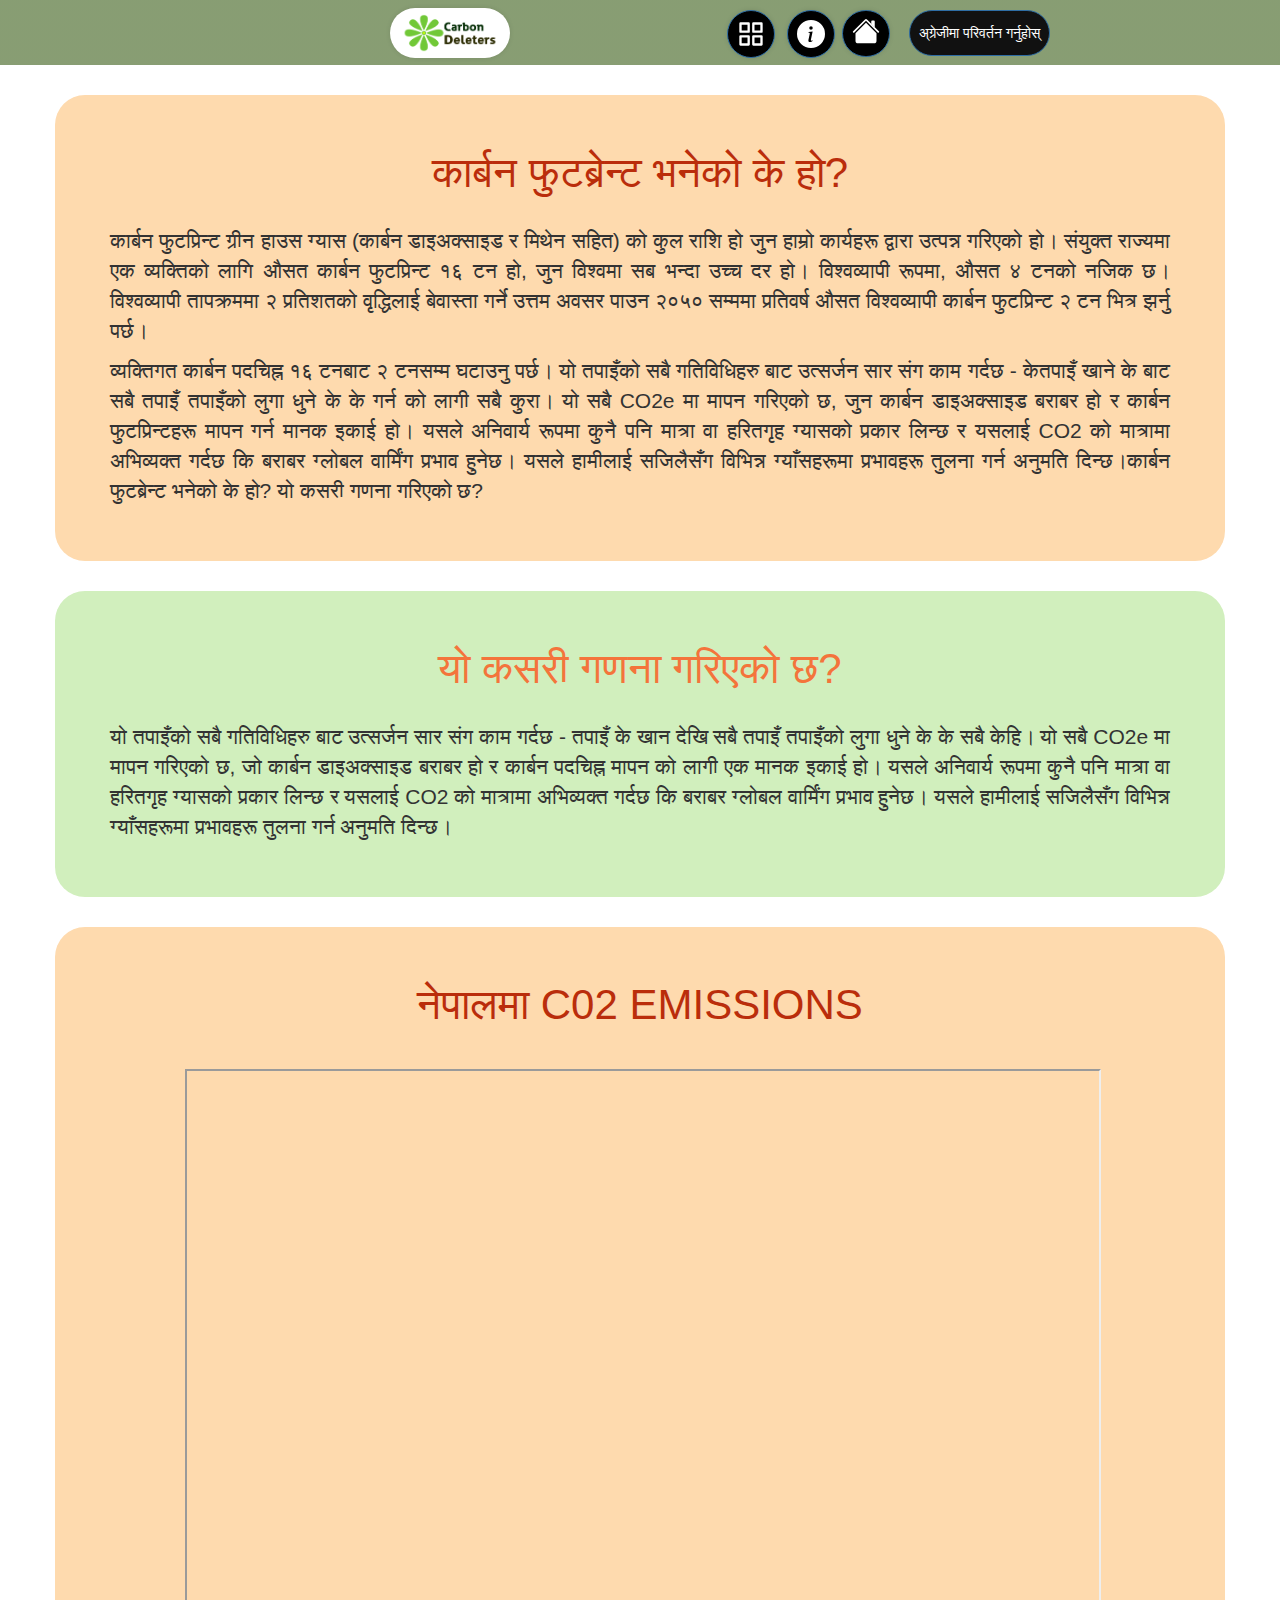
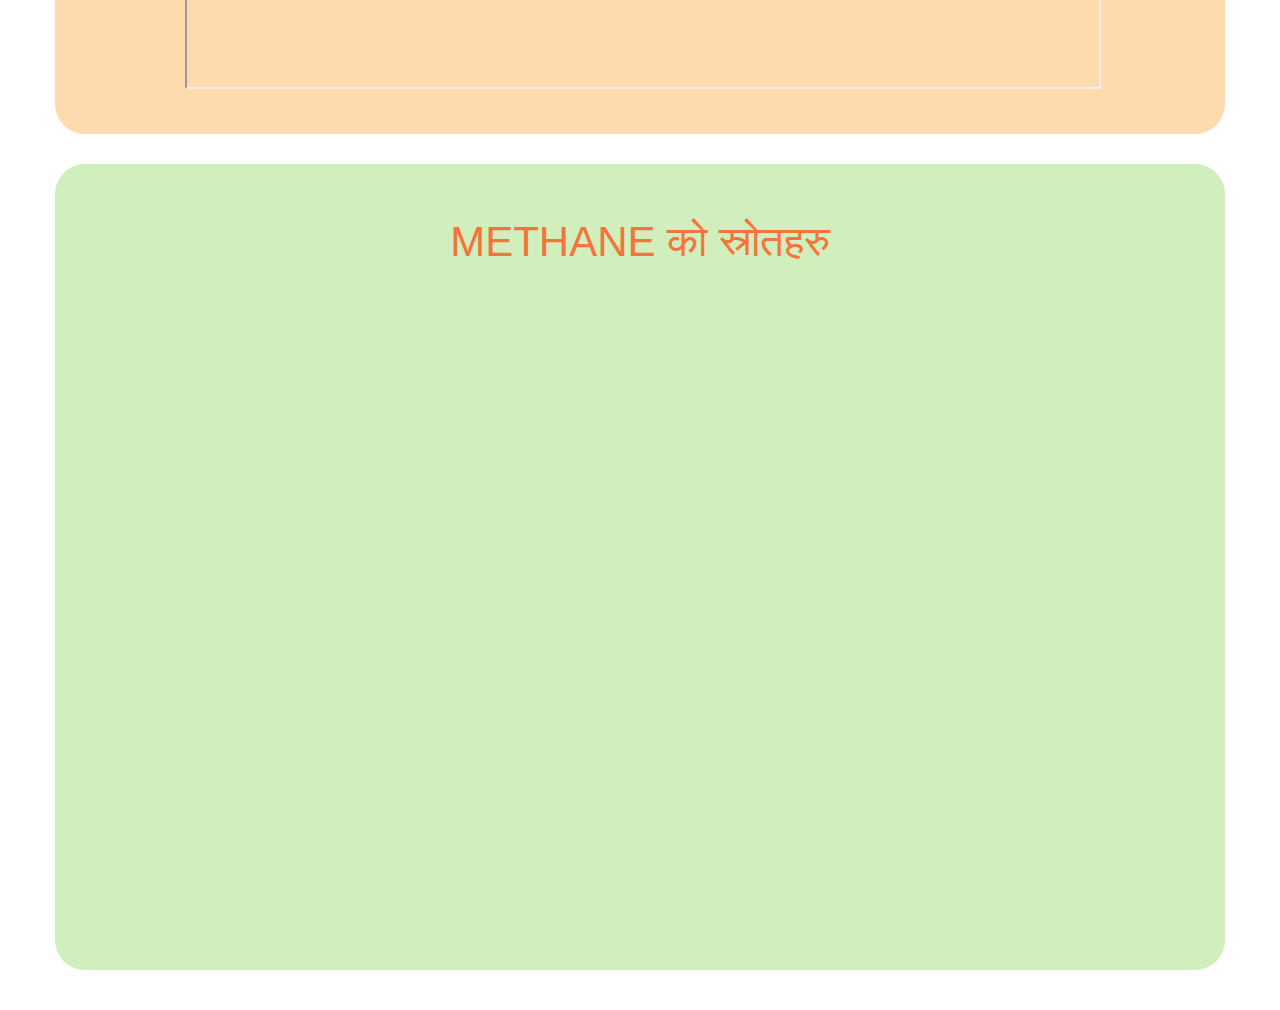
==== about.html @ 92a53fcf "tips added" ====
<!DOCTYPE html>
<html lang="en">

<head>
    <title>Carbon Footprint Calculator</title>
    <meta charset="utf-8">
    <meta http-equiv="X-UA-Compatible" content="IE=edge">
    <meta name="viewport" content="width=device-width, initial-scale=1, maximum-scale=1, user-scalable=no">

    <link rel="stylesheet" href="https://maxcdn.bootstrapcdn.com/bootstrap/3.3.7/css/bootstrap.min.css"
        integrity="sha384-BVYiiSIFeK1dGmJRAkycuHAHRg32OmUcww7on3RYdg4Va+PmSTsz/K68vbdEjh4u" crossorigin="anonymous">
    <link rel="stylesheet" href="https://maxcdn.bootstrapcdn.com/font-awesome/4.6.3/css/font-awesome.min.css">
    <link rel="stylesheet" type="text/css" href="style.css">
    <link rel="shortcut icon" href="favicon.png" type="image/x-icon">

</head>


<body>

    <!-- Header -->
    <div class="row row--1">
        <!-- <button class="btn btn-primary" id="nepali">Change to Nepali</button> -->
        <div class="col-xs-12 col-sm-12 col-md-12 col-lg-12 text-center" id="about-panel">
            <a href="index.html">
                <img alt="logo" src="logo.png" width="120" height="50" id="logo">
            </a>
            <a href="quiz.html" class="btn btn-primary buttonn" role="button"><svg xmlns="http://www.w3.org/2000/svg"
                    width="2em" height="2em" viewBox="0 0 24 24" fill="none" stroke="#ffffff" stroke-width="2"
                    stroke-linecap="round" stroke-linejoin="round">
                    <rect x="3" y="3" width="7" height="7"></rect>
                    <rect x="14" y="3" width="7" height="7"></rect>
                    <rect x="14" y="14" width="7" height="7"></rect>
                    <rect x="3" y="14" width="7" height="7"></rect>
                </svg>
                <path fill-rule="evenodd"
                    d="M8 3.293l6 6V13.5a1.5 1.5 0 0 1-1.5 1.5h-9A1.5 1.5 0 0 1 2 13.5V9.293l6-6zm5-.793V6l-2-2V2.5a.5.5 0 0 1 .5-.5h1a.5.5 0 0 1 .5.5z" />
                <path fill-rule="evenodd"
                    d="M7.293 1.5a1 1 0 0 1 1.414 0l6.647 6.646a.5.5 0 0 1-.708.708L8 2.207 1.354 8.854a.5.5 0 1 1-.708-.708L7.293 1.5z" />
                </svg></a>
            <a href="index.html" class="btn btn-primary button" role="button"><svg width="2em" height="2em"
                    viewBox="0 0 16 16" class="bi bi-house-fill" fill="#fff" xmlns="http://www.w3.org/2000/svg">
                    <path fill-rule="evenodd"
                        d="M8 3.293l6 6V13.5a1.5 1.5 0 0 1-1.5 1.5h-9A1.5 1.5 0 0 1 2 13.5V9.293l6-6zm5-.793V6l-2-2V2.5a.5.5 0 0 1 .5-.5h1a.5.5 0 0 1 .5.5z" />
                    <path fill-rule="evenodd"
                        d="M7.293 1.5a1 1 0 0 1 1.414 0l6.647 6.646a.5.5 0 0 1-.708.708L8 2.207 1.354 8.854a.5.5 0 1 1-.708-.708L7.293 1.5z" />
                </svg></a>
            <a href="tips.html" class="btn btn-primary button3" role="button"><svg width="2em" height="2em" viewBox="0 0 16 16" class="bi bi-info-circle-fill" fill="currentColor"
                xmlns="http://www.w3.org/2000/svg">
                <path fill-rule="evenodd"
                    d="M8 16A8 8 0 1 0 8 0a8 8 0 0 0 0 16zm.93-9.412l-2.29.287-.082.38.45.083c.294.07.352.176.288.469l-.738 3.468c-.194.897.105 1.319.808 1.319.545 0 1.178-.252 1.465-.598l.088-.416c-.2.176-.492.246-.686.246-.275 0-.375-.193-.304-.533L8.93 6.588zM8 5.5a1 1 0 1 0 0-2 1 1 0 0 0 0 2z" />
            </svg></a>
            <button class="btn btn-primary" id="langBtn">Change to Nepali</button>
        </div>
    </div>

    <!-- About Container -->
    <div class="container" id="xxx">

        <div class="row">
            <div class="col-xs-12 col-sm-12 col-md-12 col-lg-12 text-center" id="boxa">
                <h3 id="title1"> What is Carbon Footprint?</h3>

                <div class="col-xs-12 col-sm-12 col-md-12 col-lg-12 text-center" id="text">
                    <p id="paragraph1">
                        A carbon footprint is the total amount of greenhouse gases (including carbon dioxide and
                        methane)
                        that are generated by
                        our actions.The average carbon footprint for a person in the United States is 16 tons, one of the highest
                        rates
                        in the world. <br>
                        Globally, the average is closer to 4 tons. To have the best chance of avoiding a 2℃ rise in
                        global
                        temperatures, the
                        average global carbon footprint per year needs to drop under 2 tons by 2050.</p>

                    <p id="paragraph2">Lowering individual carbon footprints from 16 tons to 2 tons doesn’t happen overnight! By making
                        small changes to our
                        actions, like eating less meat, taking less connecting flights and line drying our clothes, we
                        can
                        start making a big
                        difference.
                    </p>
                </div>

            </div>

            <div class="col-xs-12 col-sm-12 col-md-12 col-lg-12 text-center" id="boxb">
                <h3 id="title2"> How is it calculated?</h3>

                <div class="col-xs-12 col-sm-12 col-md-12 col-lg-12 text-center" id="text">
                    <p id="paragraph3">
                        It works by summing up the emissions from all your activities -- everything from what you eat to
                        what setting you wash your clothes with. It's all measured in CO2e, which stands for carbon
                        dioxide equivalent and is a standard unit for measuring carbon footprints. It essentially takes
                        any quantity or type of greenhouse gas and expresses it in the amount of CO2 that would have the
                        equivalent global warming impact. It just allows us to easily compare impacts across different
                        gases.</p>

                </div>

            </div>


            <div class="col-xs-12 col-sm-12 col-md-12 col-lg-12 text-center" id="boxa">
                <h3 id="title3"> CO2 Emmisions in Nepal</h3>
                <div>
                    <iframe class="iframe" iframe src="https://www.worldometers.info/co2-emissions/nepal-co2-emissions/"
                        width="916" height="620"></iframe>
                </div>
            </div>

            <div class="col-xs-12 col-sm-12 col-md-12 col-lg-12 text-center" id="boxb">
                <h3 id="title4">Sources of Methane</h3>
                <div>
                    <iframe class="iframe" width="916" height="620" src="https://www.youtube.com/embed/74_8SIkx3nA"
                        frameborder="0" allow="accelerometer; autoplay; encrypted-media; gyroscope; picture-in-picture"
                        allowfullscreen>
                    </iframe>
                </div>
            </div>

            <script src="aboutScript.js"></script>
</body>
---- style.css ----
#announcement-panel {
  padding-top: 80px;
  padding-bottom: 80px;
}

#announcementHeader,
#announcementSubheader {
  color: white;
  padding: 5px;
}

#announcementHeader {
  font-size: 4em;
}

#announcementSubheader {
  font-size: 2em;
}

#form,
#results {
  padding: 40px;
}

#announcement-panel {
  background-image: url('forest.jpg');
  background-position: center center;
  background-size: cover;
  background-repeat: no-repeat;
}

#home-energy-label,
.fa-home {
  color: #ff8c00;
}

#travel-label,
.fa-globe {
  color: #008b8b;
}

#waste-label,
.fa-recycle {
  color: #228b22;
}

.progress-bar {
  font-size: 1.2em;
}

.score-info {
  padding: 10px;
  margin: 0;
}

/* about */

.row--1 {
  margin-left: 0 !important;
  margin-right: 0;
}

#about-panel {
  background-image: linear-gradient(
      to right,
      rgba(38, 77, 0, 0.55),
      rgba(38, 77, 0, 0.55)
    ),
    url('background.jpg');
  background-position: center;
  background-size: 100%;
  background-repeat: no-repeat;
  height: 65px;
}
#about-header {
  font-size: 4em;
  color: white;
  padding-top: 5px;
  padding-bottom: 80px;
}

#about {
  padding-top: 50px;
  padding-bottom: 50px;
  text-align: justify;
  font-size: 1.5em;
  height: 100%;
  font-family: 'Inconsolata', sans-serif;
}
#title2,
#title4,
#fact {
  font-size: 3em;
  color: #f4743b;
  padding-top: 5px;
  padding-bottom: 10px;
  text-align: center;
}

#text {
  padding-top: 10px;
  padding-bottom: 5px;
  text-align: justify;
  font-size: 1.5em;
  height: 100%;
  font-family: 'Inconsolata', sans-serif;
}

#boxa {
  margin-top: 3rem;
  position: relative;
  padding: 3rem 4rem 4rem;
  border-radius: 30px;
  display: flex;
  flex-direction: column;
  /* font-size: 1em; */
  text-align: justify;
  background-color: #fedaae;
}

#boxb {
  margin-top: 3rem;
  position: relative;
  padding: 3rem 4rem 4rem;
  border-radius: 30px;
  display: flex;
  flex-direction: column;
  /* font-size: 1em; */
  text-align: justify;
  background-color: #d1efbd;
}

#title1,
#title3,
#fact1 {
  font-size: 3em;
  color: #ba2d0b;
  padding-top: 5px;
  padding-bottom: 10px;
  text-align: center;
}

.iframe {
  margin-top: 2rem;
  margin-left: 9rem;
}

@media only screen and (max-width: 600px) {
  #know-more {
    margin-top: 18rem;
  }
}

/* quiz */

#quiz {
  margin-top: 3rem;
  position: relative;
  padding: 3rem 4rem 4rem;
  border-radius: 30px;
  display: flex;
  flex-direction: column;
  /* font-size: 1em; */
  text-align: justify;
  background-color: #fedaae;
}

#aboutSubheader {
  font-size: 2em;
  color: #62929e;
  padding-top: 5px;
  padding-bottom: 20px;
  text-align: center;
}

#quiztime {
  position: relative;
  top: 0.75rem;
  left: 33.33rem;
}

/* buttons */

.button {
  padding: 0.6rem 0.9rem !important;
  position: absolute;
  top: 1rem;
  right: 39rem;
  background-color: black !important;
  box-shadow: 0 0 5px rgba(0, 0, 0, 0.1);
  border-radius: 30px;
}

.buttonn {
  padding: 0.9rem 0.9rem !important;
  position: absolute;
  top: 1rem;
  right: 50.5rem;
  background-color: black !important;
  box-shadow: 0 0 5px rgba(0, 0, 0, 0.1);
  border-radius: 30px;
  display: flex;
  align-items: center;
  justify-content: center;
}

.button3 {
  padding: 0.9rem 0.9rem !important;
  position: absolute;
  top: 1rem;
  right: 44.5rem;
  background-color: black !important;
  box-shadow: 0 0 5px rgba(0, 0, 0, 0.1);
  border-radius: 30px;
  display: flex;
  align-items: center;
  justify-content: center;
}

.btn1 {
  padding: 0.6rem 0.9rem !important;
  position: absolute;
  top: 7.5rem;
  right: 1.5rem;
  background-color: black !important;
  box-shadow: 0 0 5px rgba(0, 0, 0, 0.1);
  border-radius: 30px;
}

#langBtn {
  padding: 1.2rem 0.9rem !important;
  position: absolute;
  top: 1rem;
  right: 23rem;
  background-color: #111 !important;
  /* box-shadow: 0 0 5px rgba(0, 0, 0, 0.1); */
  border-radius: 30px;
}

#logo {
  padding: 0.6rem 0.9rem !important;
  position: absolute;
  top: 0.75rem;
  left: 39rem;
  background-color: white !important;
  box-shadow: 0 0 5px rgba(0, 0, 0, 0.1);
  border-radius: 30px;
}

.container {
  padding-bottom: 4rem;
}
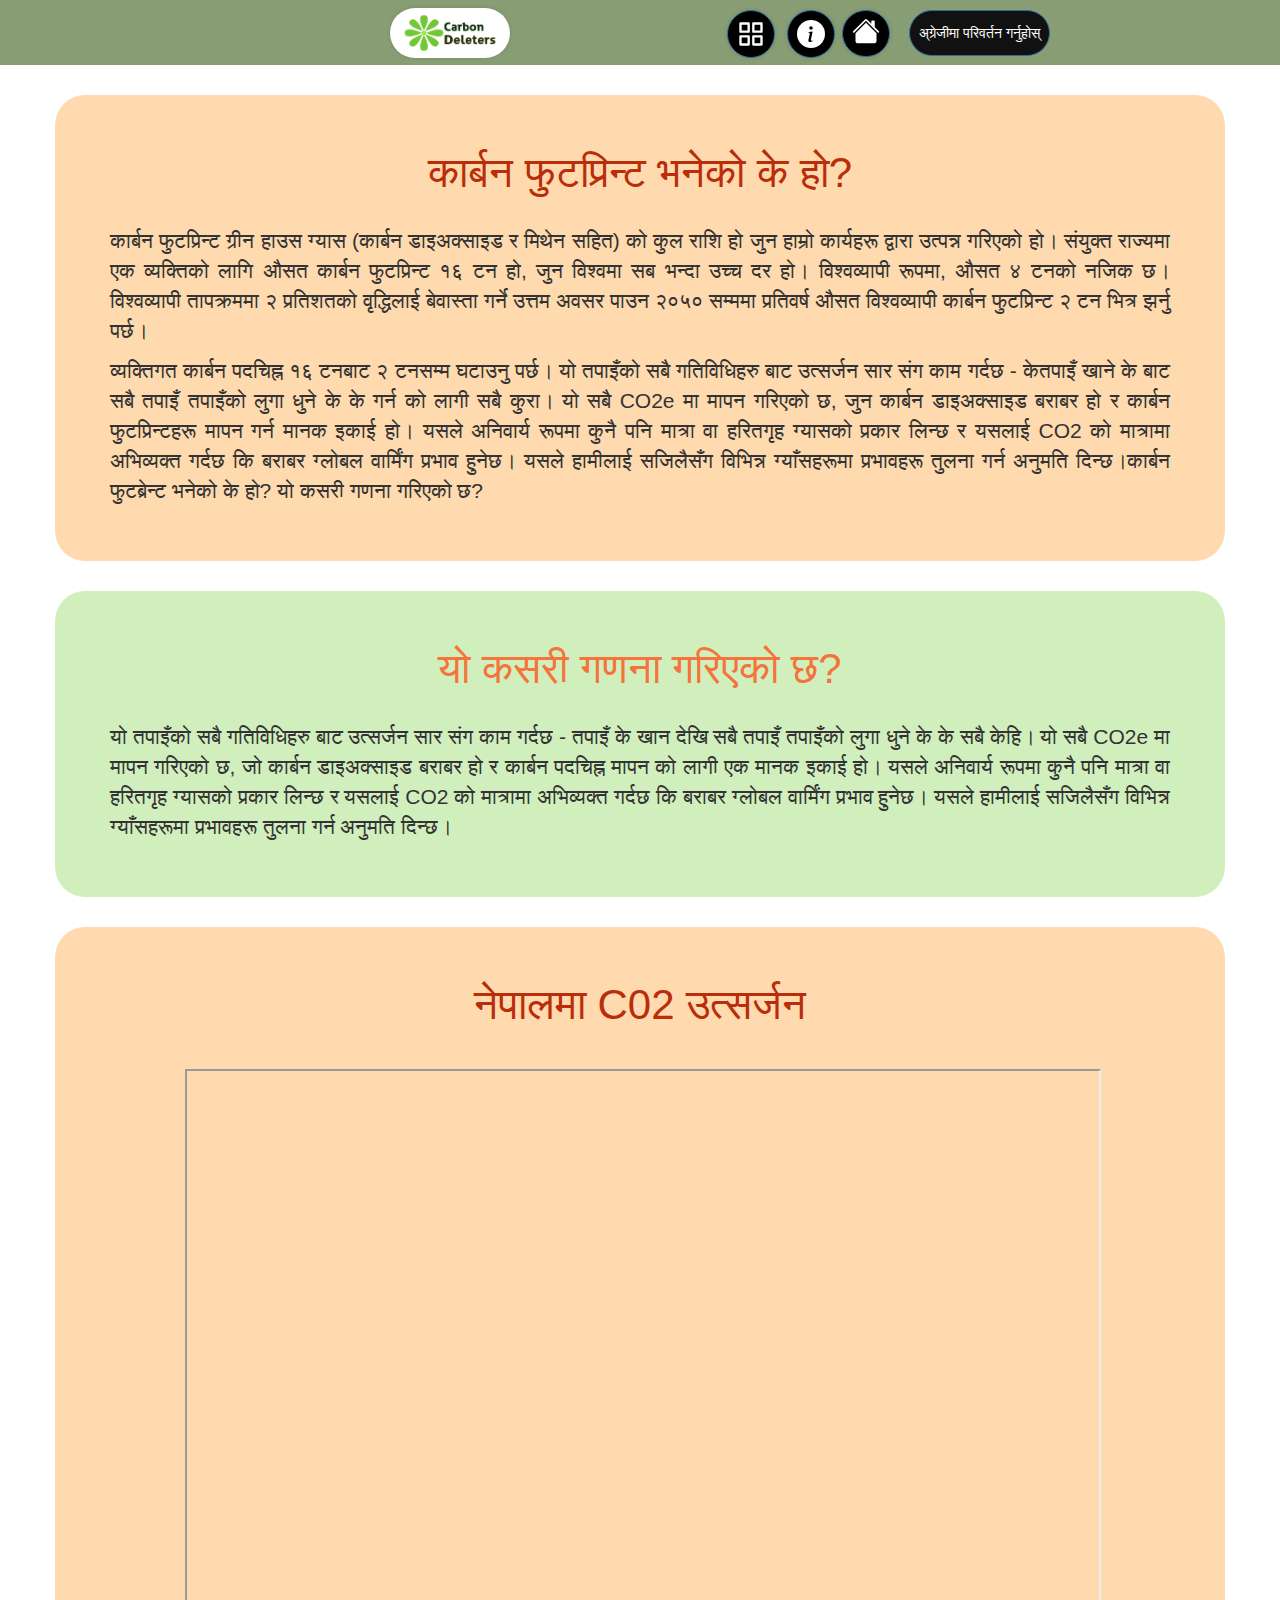
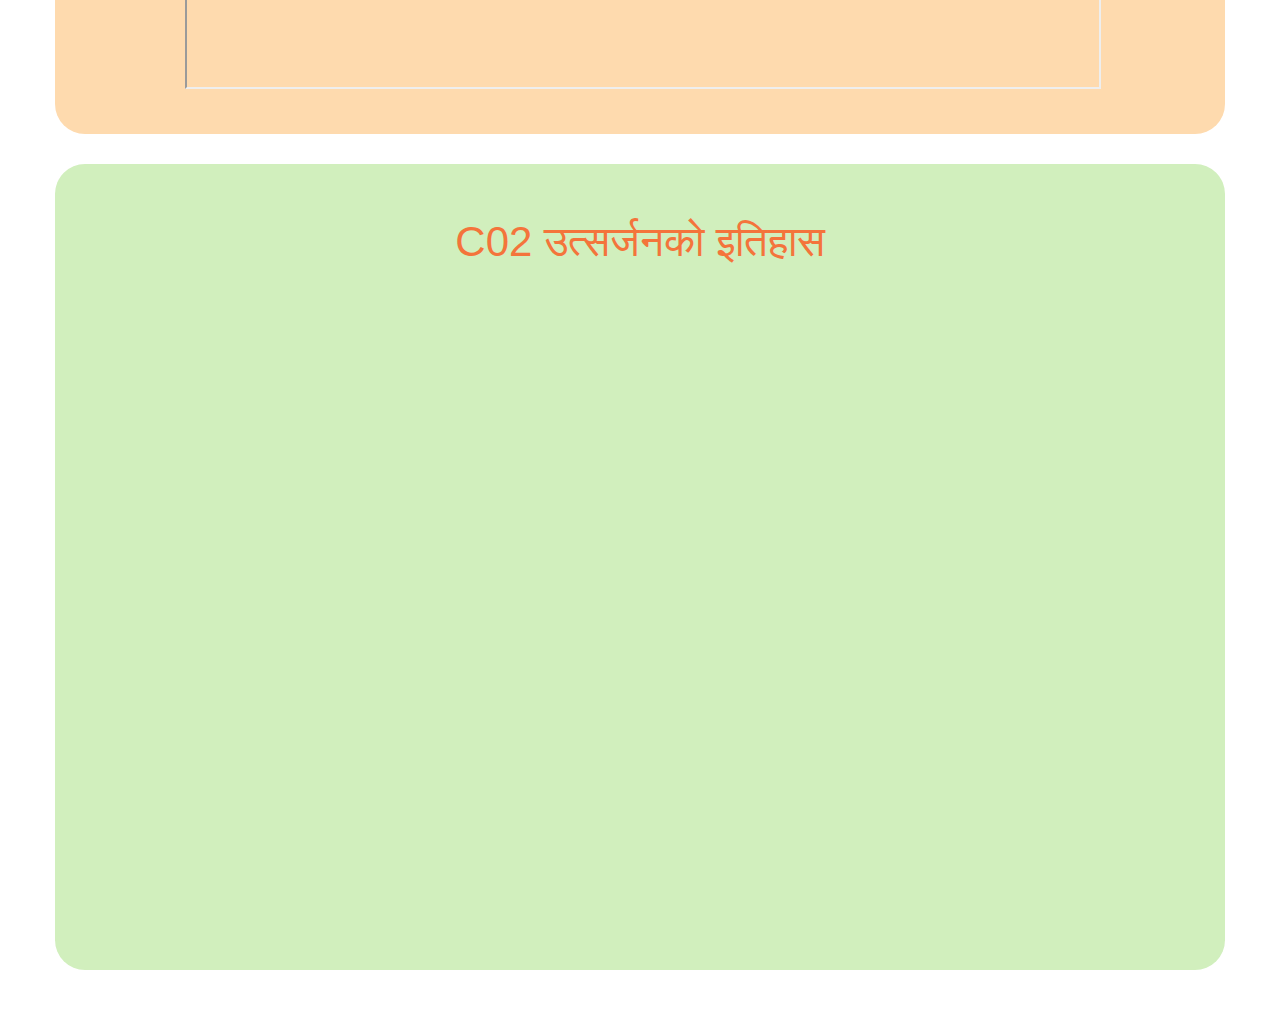
==== commit f005359c: "edit" ====
--- a/about.html
+++ b/about.html
@@ -105,15 +105,15 @@
             <div class="col-xs-12 col-sm-12 col-md-12 col-lg-12 text-center" id="boxa">
                 <h3 id="title3"> CO2 Emmisions in Nepal</h3>
                 <div>
-                    <iframe class="iframe" iframe src="https://www.worldometers.info/co2-emissions/nepal-co2-emissions/"
+                    <iframe class="iframe" iframe src="https://ourworldindata.org/co2/country/nepal?country=~NPL"
                         width="916" height="620"></iframe>
                 </div>
             </div>
 
             <div class="col-xs-12 col-sm-12 col-md-12 col-lg-12 text-center" id="boxb">
-                <h3 id="title4">Sources of Methane</h3>
+                <h3 id="title4">History of C02 Emissions</h3>
                 <div>
-                    <iframe class="iframe" width="916" height="620" src="https://www.youtube.com/embed/74_8SIkx3nA"
+                    <iframe class="iframe" width="916" height="620" src="https://youtu.be/EQ7S0D1iucY"
                         frameborder="0" allow="accelerometer; autoplay; encrypted-media; gyroscope; picture-in-picture"
                         allowfullscreen>
                     </iframe>
--- a/style.css
+++ b/style.css
@@ -87,6 +87,11 @@
   height: 100%;
   font-family: 'Inconsolata', sans-serif;
 }
+
+#email {
+  margin-left: 0.5rem;
+}
+
 #title2,
 #title4,
 #fact {
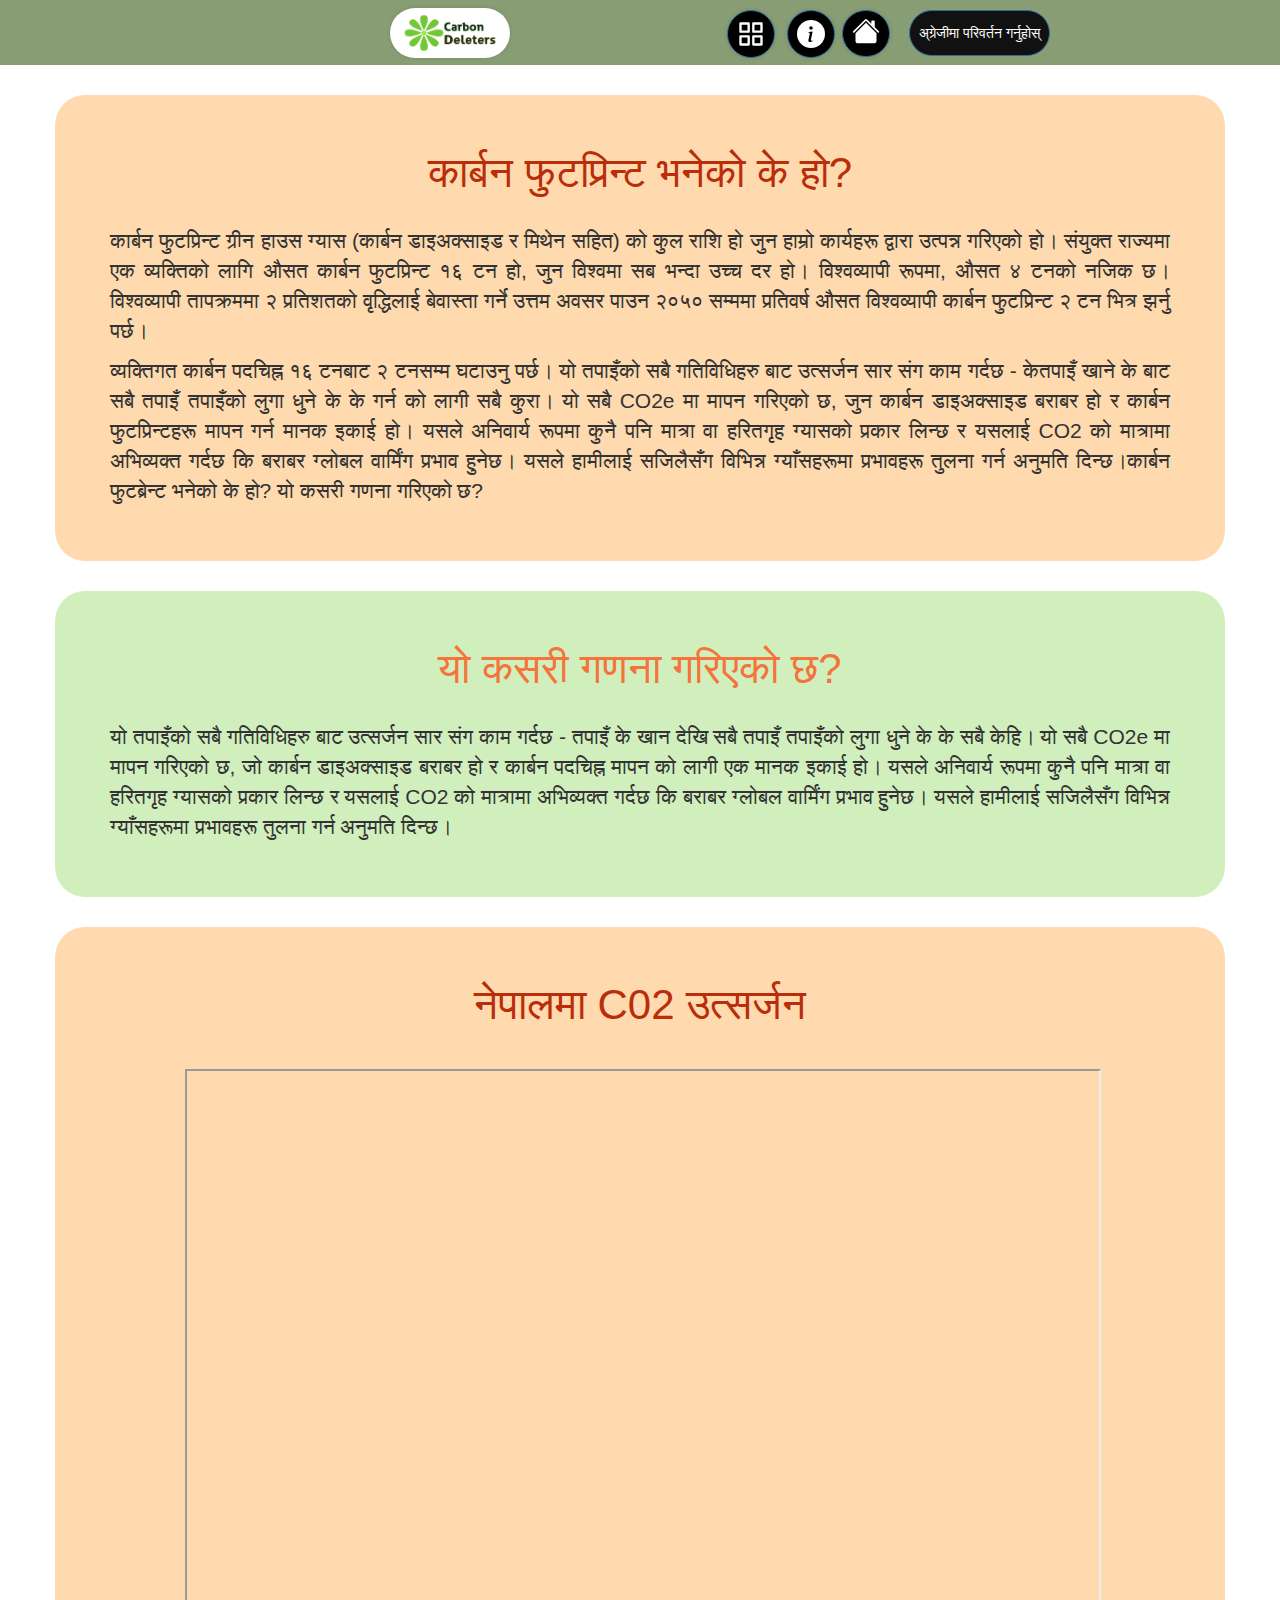
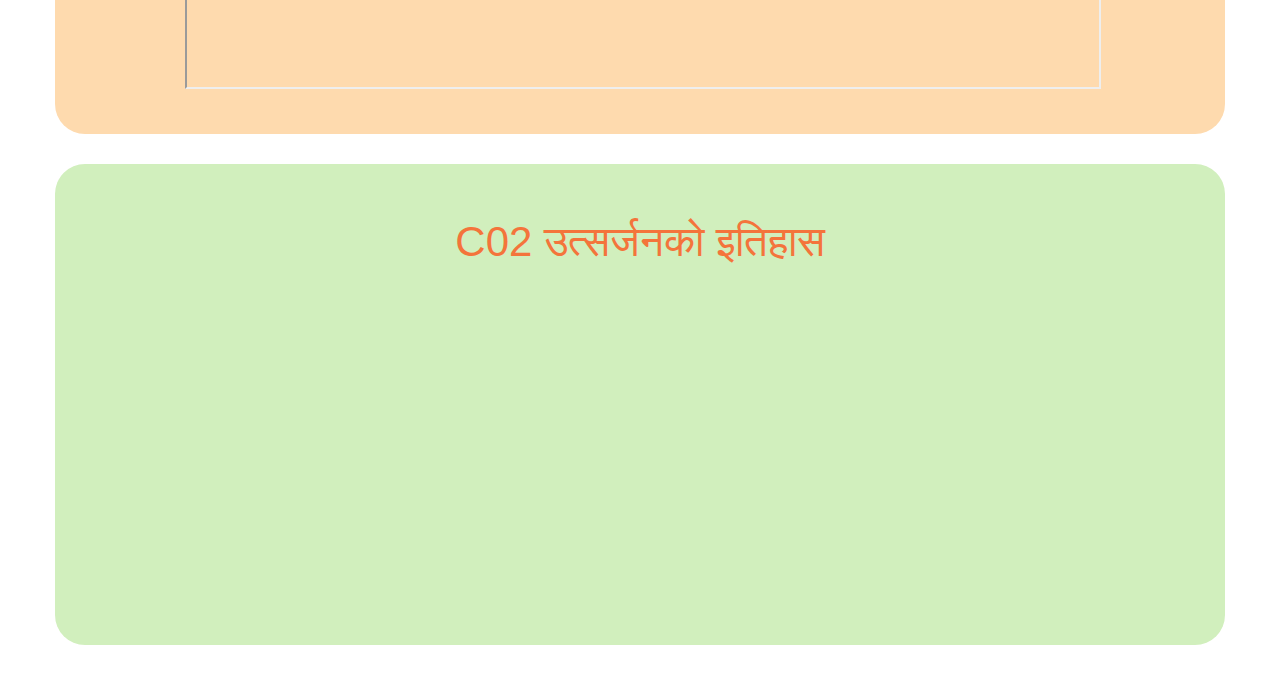
==== commit d516094d: "update" ====
--- a/about.html
+++ b/about.html
@@ -113,10 +113,9 @@
             <div class="col-xs-12 col-sm-12 col-md-12 col-lg-12 text-center" id="boxb">
                 <h3 id="title4">History of C02 Emissions</h3>
                 <div>
-                    <iframe class="iframe" width="916" height="620" src="https://youtu.be/EQ7S0D1iucY"
-                        frameborder="0" allow="accelerometer; autoplay; encrypted-media; gyroscope; picture-in-picture"
-                        allowfullscreen>
-                    </iframe>
+                <iframe width="560" height="315" src="https://www.youtube.com/embed/EQ7S0D1iucY" frameborder="0"
+                    allow="accelerometer; autoplay; clipboard-write; encrypted-media; gyroscope; picture-in-picture"
+                    allowfullscreen></iframe>
                 </div>
             </div>
 
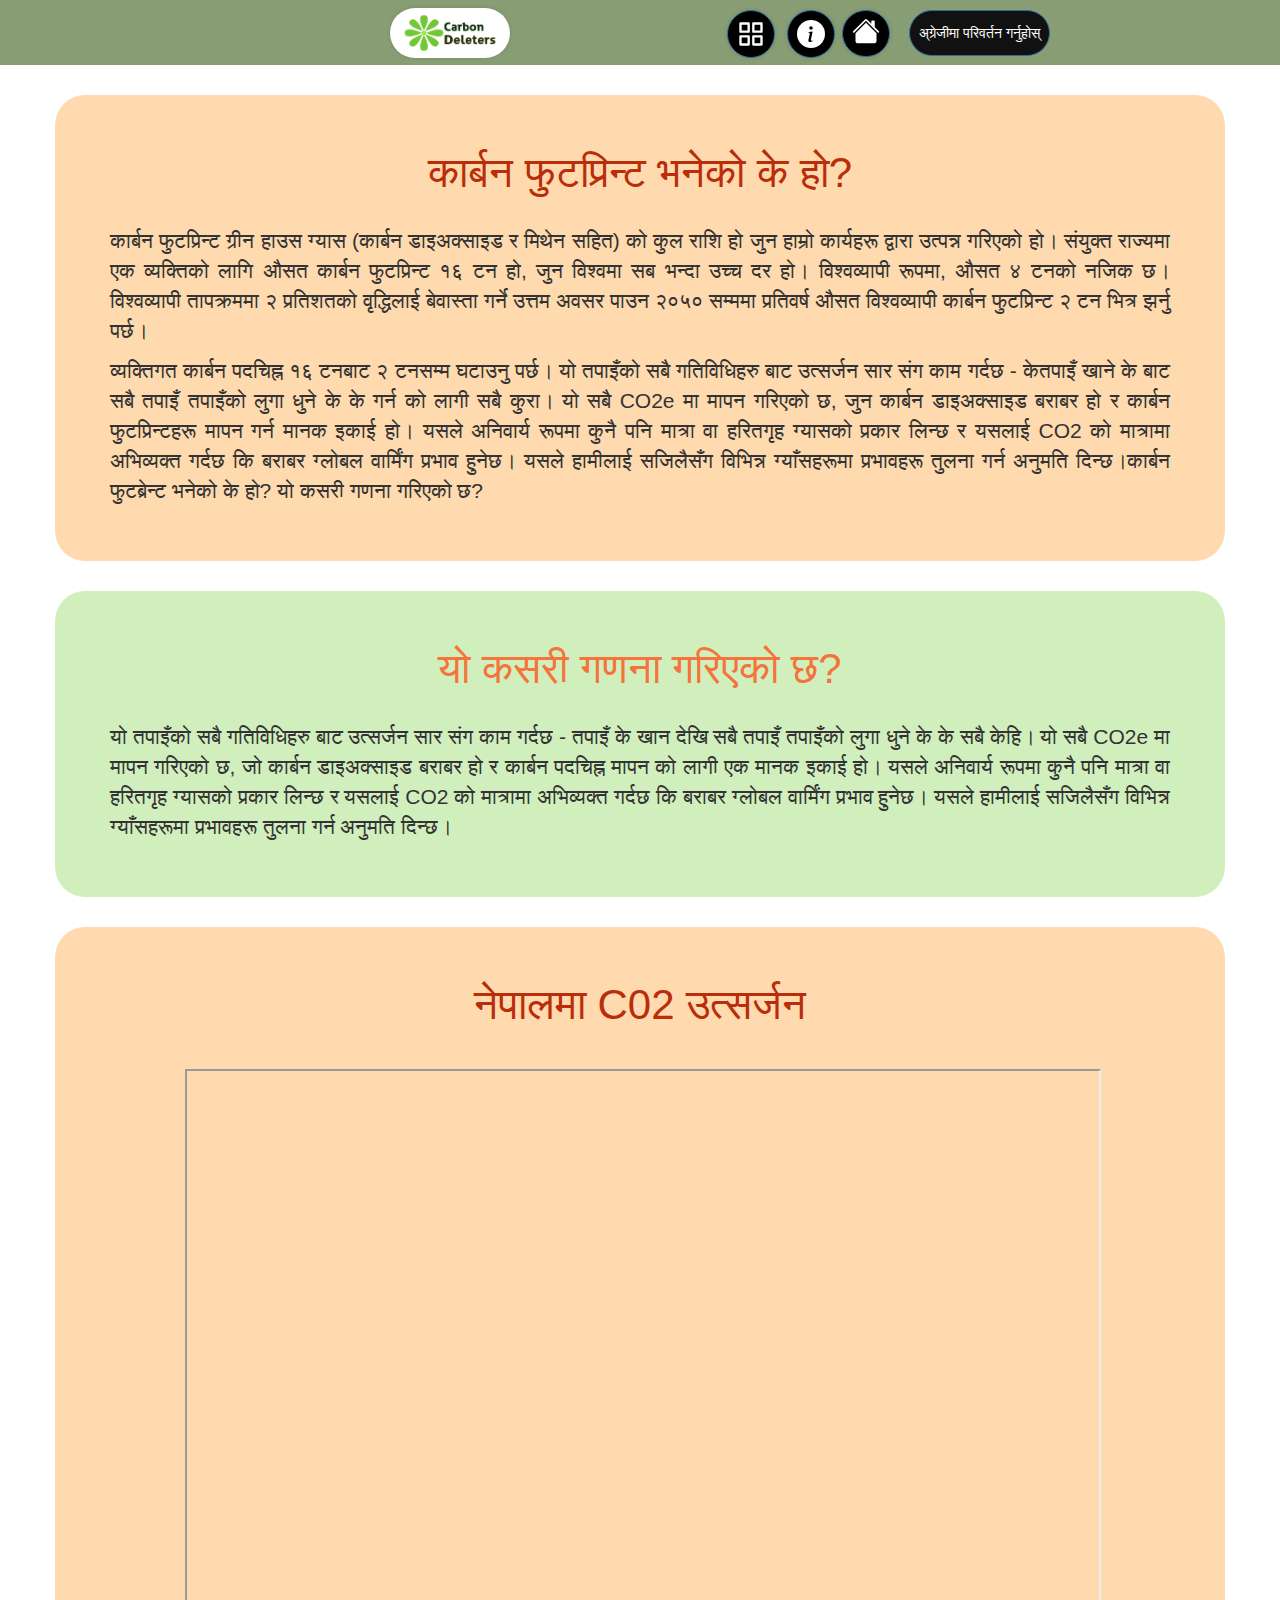
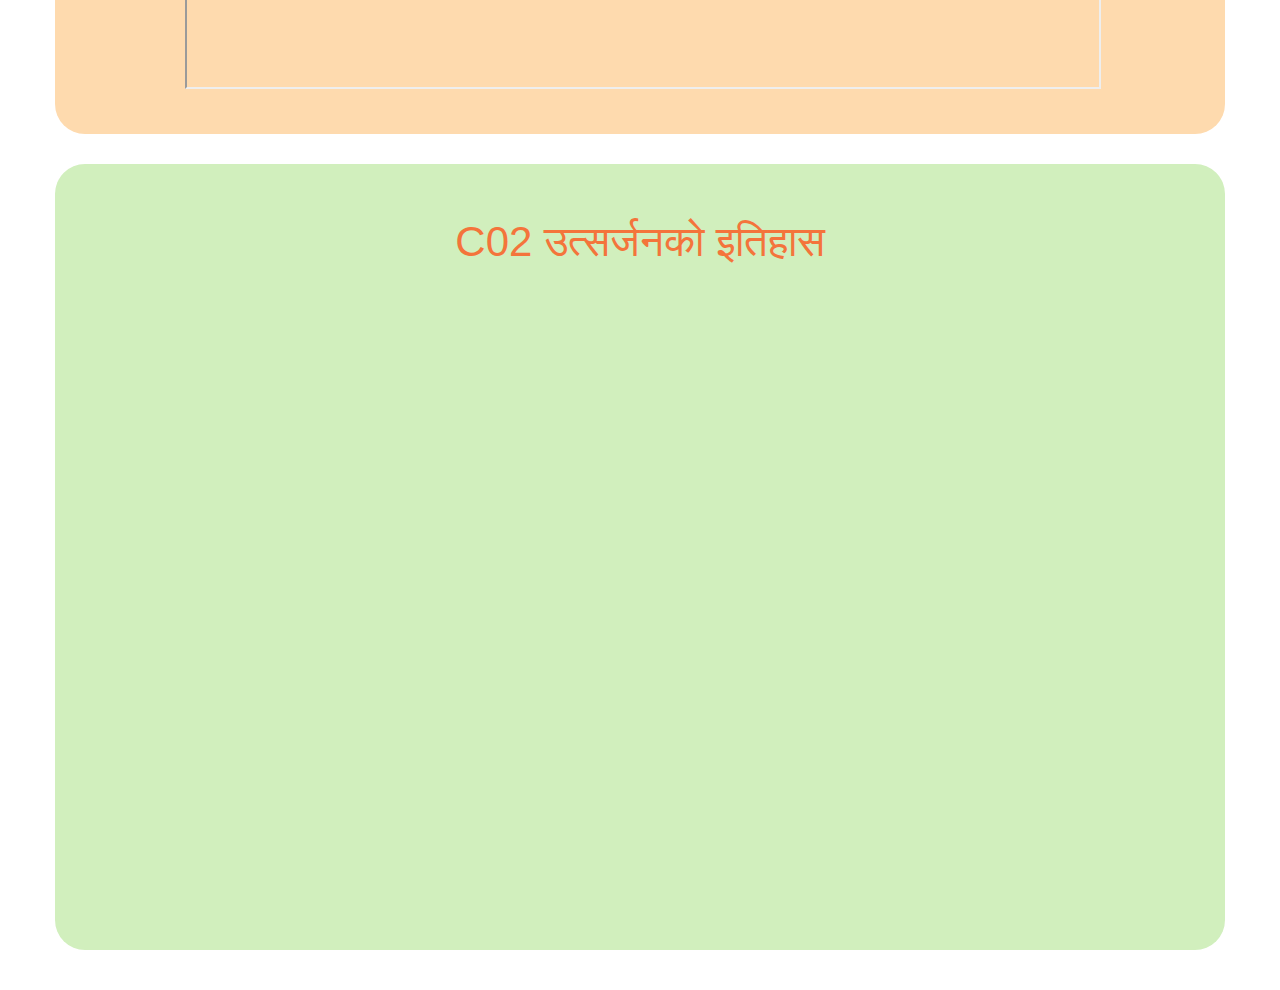
==== commit 6cfcd6d3: "edited width of video" ====
--- a/about.html
+++ b/about.html
@@ -113,7 +113,7 @@
             <div class="col-xs-12 col-sm-12 col-md-12 col-lg-12 text-center" id="boxb">
                 <h3 id="title4">History of C02 Emissions</h3>
                 <div>
-                <iframe width="560" height="315" src="https://www.youtube.com/embed/EQ7S0D1iucY" frameborder="0"
+                <iframe width="916" height="620" src="https://www.youtube.com/embed/EQ7S0D1iucY" frameborder="0"
                     allow="accelerometer; autoplay; clipboard-write; encrypted-media; gyroscope; picture-in-picture"
                     allowfullscreen></iframe>
                 </div>
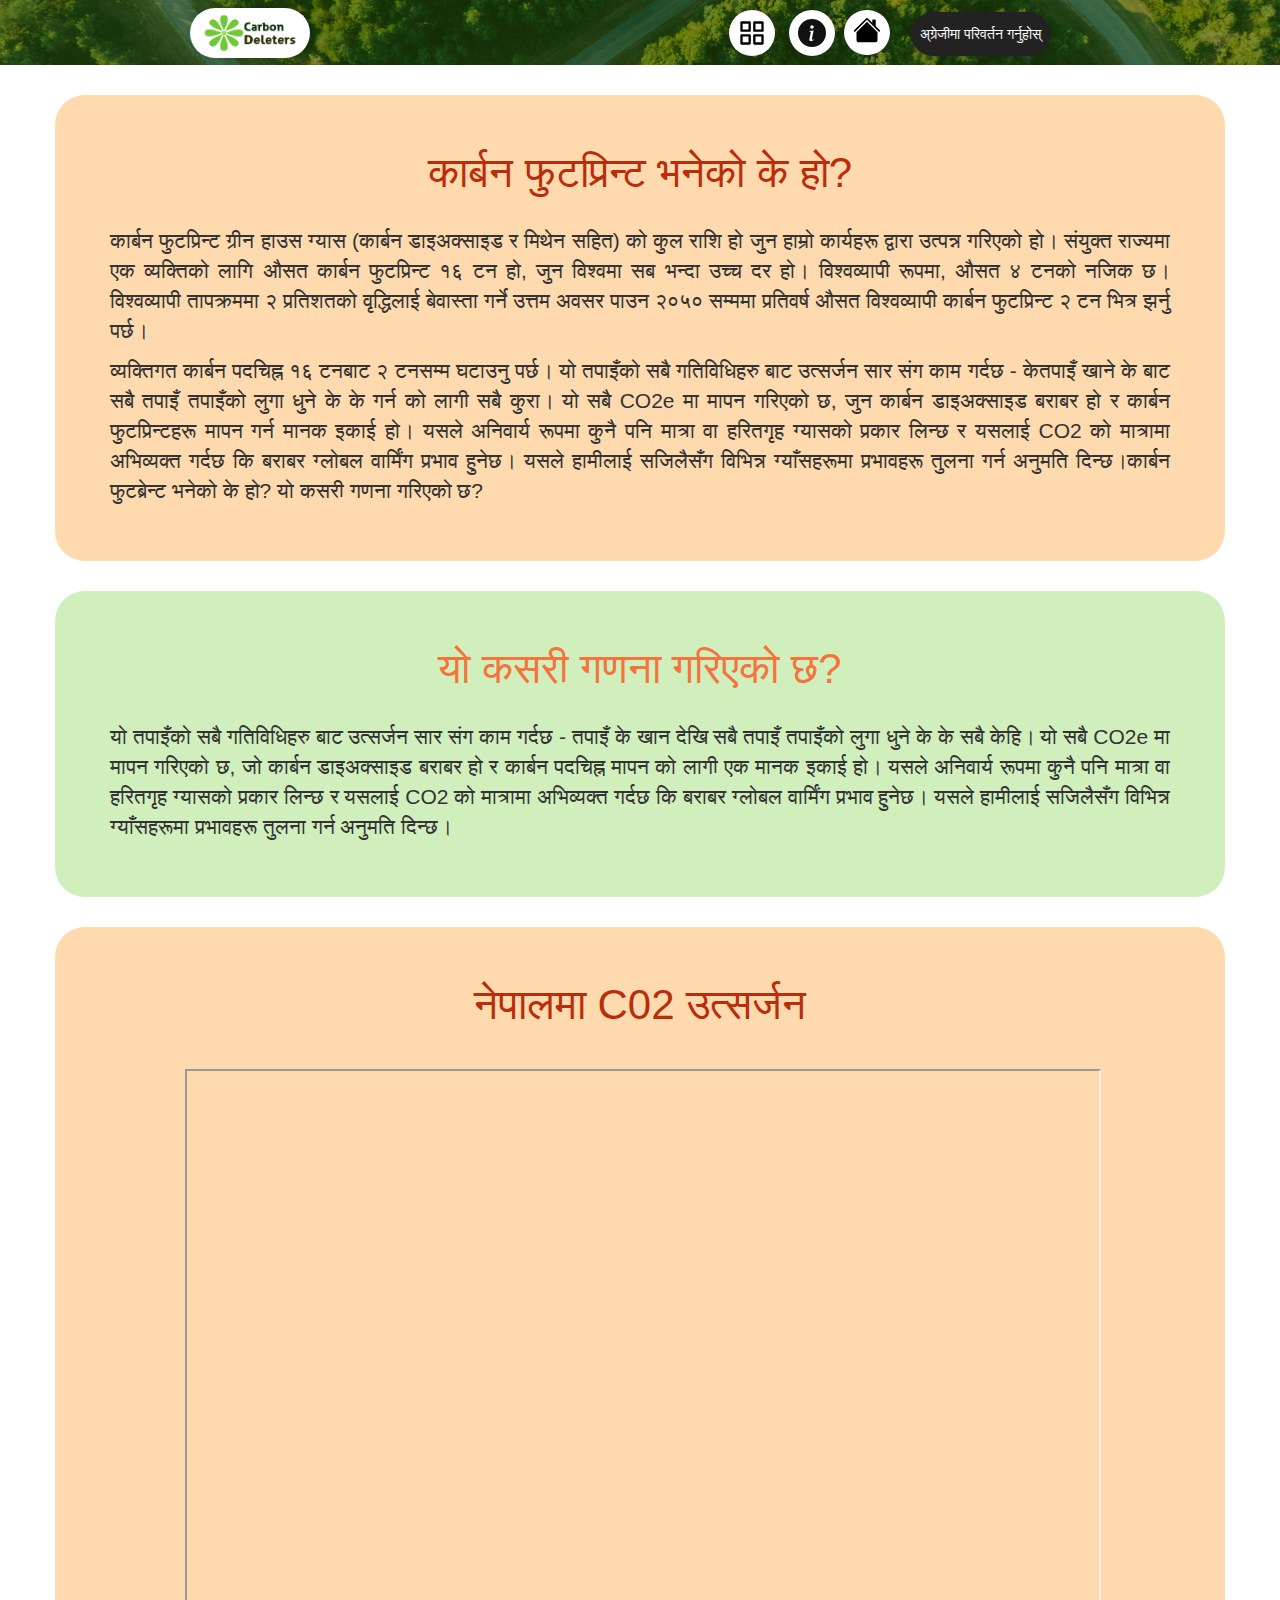
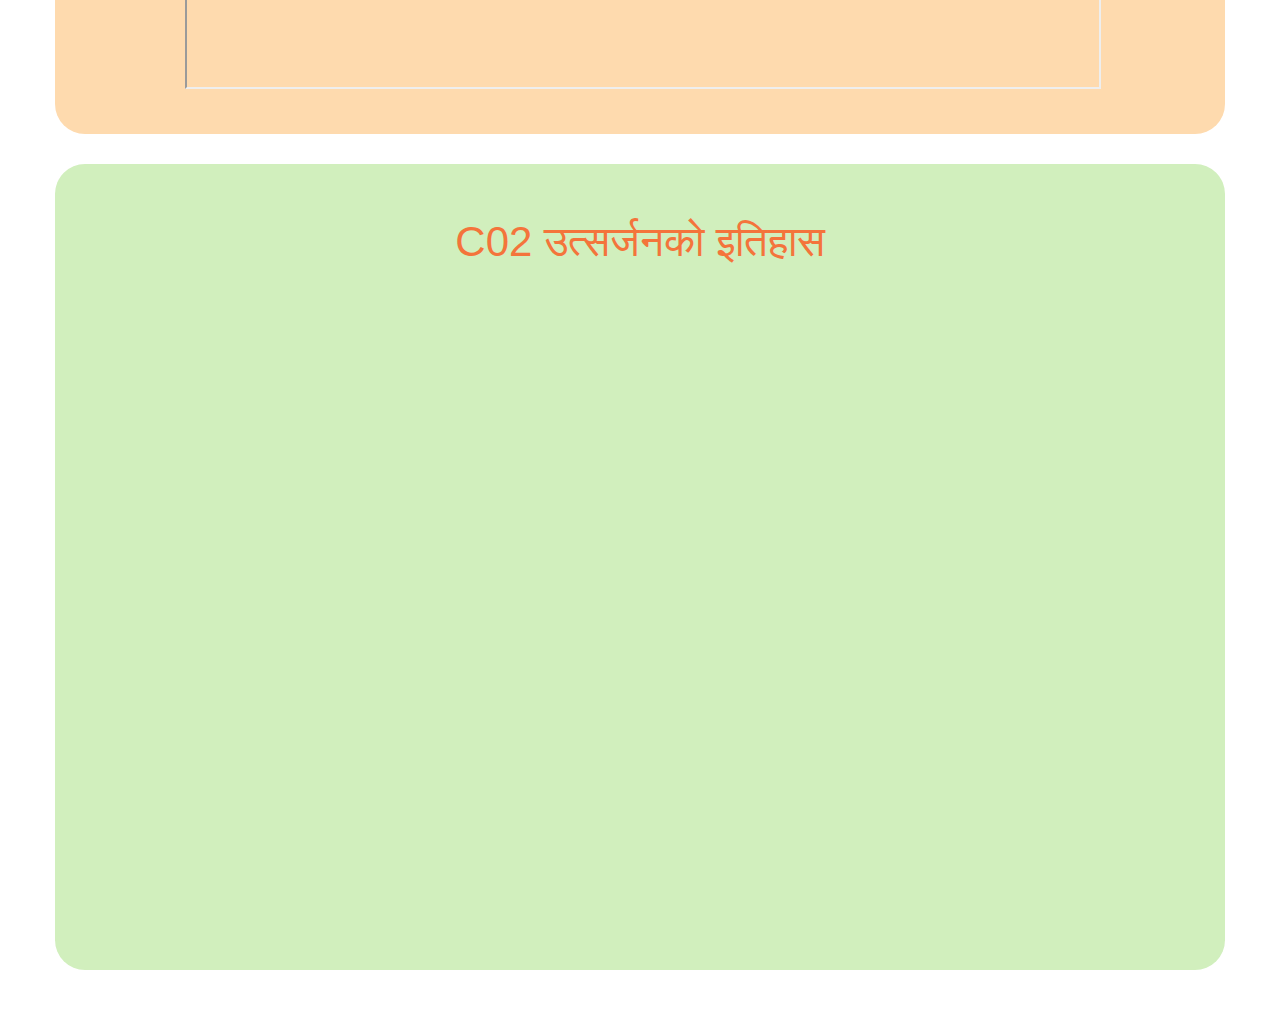
==== commit 6d2bf20f: "new added" ====
--- a/about.html
+++ b/about.html
@@ -22,11 +22,11 @@
     <div class="row row--1">
         <!-- <button class="btn btn-primary" id="nepali">Change to Nepali</button> -->
         <div class="col-xs-12 col-sm-12 col-md-12 col-lg-12 text-center" id="about-panel">
-            <a href="index.html">
+            <a href="index.html" class="homeBtn">
                 <img alt="logo" src="logo.png" width="120" height="50" id="logo">
             </a>
             <a href="quiz.html" class="btn btn-primary buttonn" role="button"><svg xmlns="http://www.w3.org/2000/svg"
-                    width="2em" height="2em" viewBox="0 0 24 24" fill="none" stroke="#ffffff" stroke-width="2"
+                    width="2em" height="2em" viewBox="0 0 24 24" fill="none" stroke="#000" stroke-width="2"
                     stroke-linecap="round" stroke-linejoin="round">
                     <rect x="3" y="3" width="7" height="7"></rect>
                     <rect x="14" y="3" width="7" height="7"></rect>
@@ -39,7 +39,7 @@
                     d="M7.293 1.5a1 1 0 0 1 1.414 0l6.647 6.646a.5.5 0 0 1-.708.708L8 2.207 1.354 8.854a.5.5 0 1 1-.708-.708L7.293 1.5z" />
                 </svg></a>
             <a href="index.html" class="btn btn-primary button" role="button"><svg width="2em" height="2em"
-                    viewBox="0 0 16 16" class="bi bi-house-fill" fill="#fff" xmlns="http://www.w3.org/2000/svg">
+                    viewBox="0 0 16 16" class="bi bi-house-fill" fill="#000" xmlns="http://www.w3.org/2000/svg">
                     <path fill-rule="evenodd"
                         d="M8 3.293l6 6V13.5a1.5 1.5 0 0 1-1.5 1.5h-9A1.5 1.5 0 0 1 2 13.5V9.293l6-6zm5-.793V6l-2-2V2.5a.5.5 0 0 1 .5-.5h1a.5.5 0 0 1 .5.5z" />
                     <path fill-rule="evenodd"
@@ -105,17 +105,18 @@
             <div class="col-xs-12 col-sm-12 col-md-12 col-lg-12 text-center" id="boxa">
                 <h3 id="title3"> CO2 Emmisions in Nepal</h3>
                 <div>
-                    <iframe class="iframe" iframe src="https://ourworldindata.org/co2/country/nepal?country=~NPL"
+                    <iframe class="iframe" iframe src="https://www.worldometers.info/co2-emissions/nepal-co2-emissions/"
                         width="916" height="620"></iframe>
                 </div>
             </div>
 
             <div class="col-xs-12 col-sm-12 col-md-12 col-lg-12 text-center" id="boxb">
-                <h3 id="title4">History of C02 Emissions</h3>
+                <h3 id="title4">Sources of Methane</h3>
                 <div>
-                <iframe width="916" height="620" src="https://www.youtube.com/embed/EQ7S0D1iucY" frameborder="0"
-                    allow="accelerometer; autoplay; clipboard-write; encrypted-media; gyroscope; picture-in-picture"
-                    allowfullscreen></iframe>
+                    <iframe class="iframe" width="916" height="620" src="https://www.youtube.com/embed/74_8SIkx3nA"
+                        frameborder="0" allow="accelerometer; autoplay; encrypted-media; gyroscope; picture-in-picture"
+                        allowfullscreen>
+                    </iframe>
                 </div>
             </div>
 
--- a/style.css
+++ b/style.css
@@ -10,11 +10,17 @@
 }
 
 #announcementHeader {
+  position: relative;
   font-size: 4em;
+  animation: moveLeft 800ms ease-out;
+  animation-direction: backwards;
 }
 
 #announcementSubheader {
   font-size: 2em;
+  position: relative;
+  animation: moveRight 800ms ease-out;
+  animation-direction: backwards;
 }
 
 #form,
@@ -66,7 +72,7 @@
       rgba(38, 77, 0, 0.55),
       rgba(38, 77, 0, 0.55)
     ),
-    url('background.jpg');
+    url('forest.jpg');
   background-position: center;
   background-size: 100%;
   background-repeat: no-repeat;
@@ -232,26 +238,204 @@
   border-radius: 30px;
 }
 
+.btn {
+  border: none;
+  background-color: #fff !important;
+  color: #111;
+  border-radius: 30px;
+  box-shadow: 0px 0px 5px rgba(34, 34, 34, 0.5);
+  transition: all 0.2s;
+}
+
+.btn:hover {
+  color: #111 !important;
+  transform: translateY(-5px);
+  box-shadow: 0px 0px 10px rgba(34, 34, 34, 0.5);
+}
+
+.btn:active {
+  color: #111 !important;
+  transform: translateY(1px);
+  box-shadow: 0px 0px 5px rgba(34, 34, 34, 0.5);
+}
+
 #langBtn {
+  border: none;
   padding: 1.2rem 0.9rem !important;
   position: absolute;
-  top: 1rem;
+  top: 1.2rem;
   right: 23rem;
-  background-color: #111 !important;
+  background-color: #222 !important;
+  color: #fff;
   /* box-shadow: 0 0 5px rgba(0, 0, 0, 0.1); */
   border-radius: 30px;
+  transition: all 0.2s;
+}
+
+#langBtn:hover {
+  background-color: #fff !important;
+  color: #111 !important;
+  transform: translateY(-5px);
+}
+
+#langBtn:active {
+  transform: translateY(1px);
+}
+
+#langBtn:focus {
+  outline-width: none;
 }
 
 #logo {
   padding: 0.6rem 0.9rem !important;
   position: absolute;
   top: 0.75rem;
-  left: 39rem;
+  left: 19rem;
   background-color: white !important;
   box-shadow: 0 0 5px rgba(0, 0, 0, 0.1);
   border-radius: 30px;
+  transition: all 0.2s;
+}
+
+#logo:hover {
+  transform: translateY(-3px);
+}
+
+#logo:active {
+  transform: translateY(1px);
 }
 
 .container {
   padding-bottom: 4rem;
 }
+
+@keyframes moveLeft {
+  0% {
+    left: -10rem;
+  }
+  50% {
+    left: 2rem;
+  }
+  100% {
+    left: 0;
+  }
+}
+@keyframes moveRight {
+  0% {
+    right: -10rem;
+  }
+  50% {
+    right: 2rem;
+  }
+  100% {
+    right: 0;
+  }
+}
+
+/* Tips */
+.wrapper {
+  margin: 0%;
+  padding: 0%;
+  -webkit-box-sizing: border-box;
+  box-sizing: border-box;
+  background: url('bg.jpg') no-repeat center center fixed;
+  background-size: cover;
+}
+
+.tipContainer {
+  width: 100%;
+  height: 100%;
+}
+
+.header {
+  display: block;
+  text-align: center;
+  padding: 0px;
+}
+
+.header h1 {
+  font-family: 'Arimo', sans-serif;
+  font-size: 40px;
+  letter-spacing: 5px;
+}
+
+.header p {
+  font-family: 'Mukta', sans-serif;
+  font-size: 25px;
+}
+
+.wrapper p {
+  color: #000;
+}
+
+summary {
+  padding: 1em;
+  background-color: #0c860c;
+  color: white;
+  margin-bottom: 1em;
+  cursor: pointer;
+  outline: none;
+  border-radius: 0.3em;
+  font-weight: bold;
+  font-size: 20px;
+  font-family: 'Noto Sans JP', sans-serif;
+  -webkit-transition: background-color 0.7s;
+  transition: background-color 0.7s;
+}
+
+summary:hover {
+  background: #10ad10;
+}
+
+summary::-webkit-details-marker {
+  background: url('down.png') center no-repeat;
+  color: transparent;
+  width: 19px;
+  height: 19px;
+}
+
+.content {
+  font-family: 'PT Sans', sans-serif;
+  font-size: 22px;
+}
+
+details[open] summary ~ * {
+  -webkit-animation: sweep 0.5s ease-out;
+  animation: sweep 0.5s ease-out;
+}
+
+details[open] summary::-webkit-details-marker {
+  background: url('up.png') center no-repeat;
+  color: transparent;
+}
+
+@-webkit-keyframes sweep {
+  from {
+    opacity: 0;
+    margin-top: -10px;
+  }
+  to {
+    opacity: 1;
+    margin-top: 0px;
+  }
+}
+
+@keyframes sweep {
+  from {
+    opacity: 0;
+    margin-top: -10px;
+  }
+  to {
+    opacity: 1;
+    margin-top: 0px;
+  }
+}
+
+#last {
+  font-family: 'Mukta', sans-serif;
+  font-size: 25px;
+  display: block;
+  text-align: center;
+  color: #d1e2d1;
+}
+/*# sourceMappingURL=main.css.map */
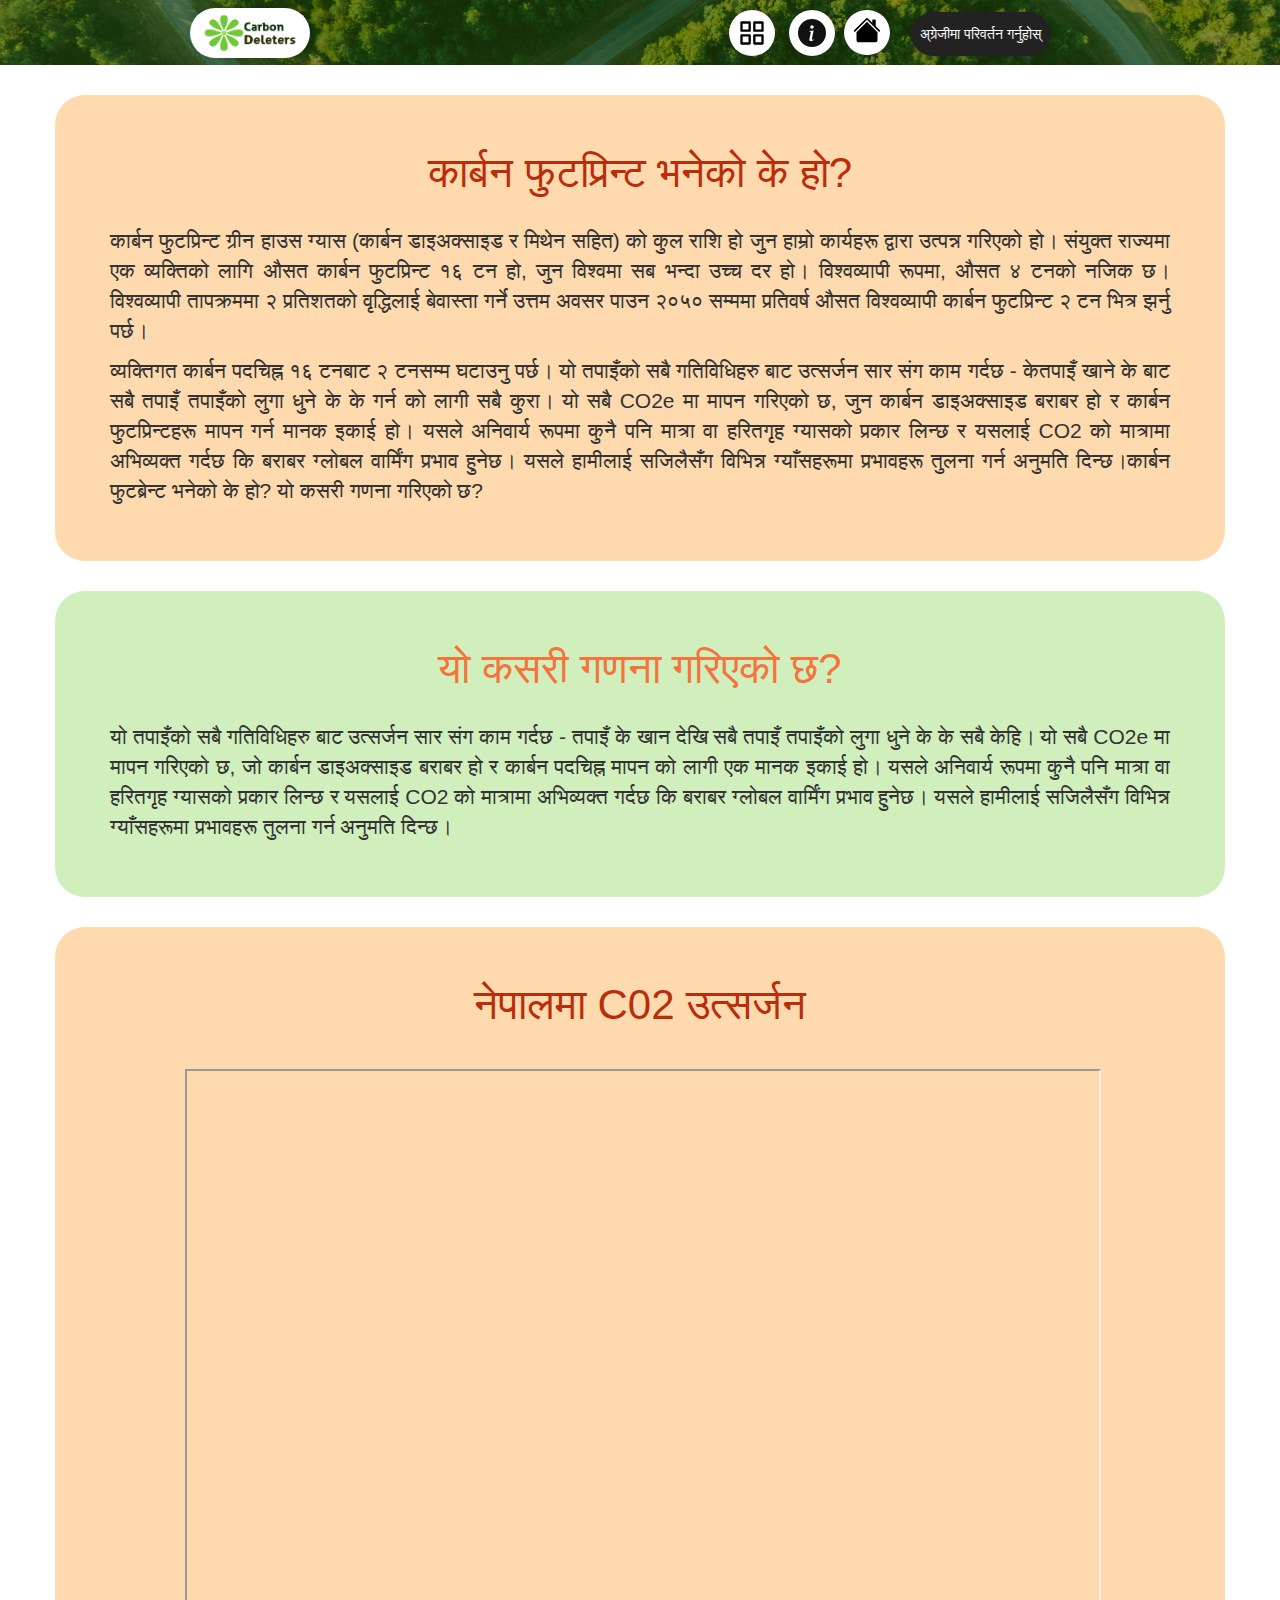
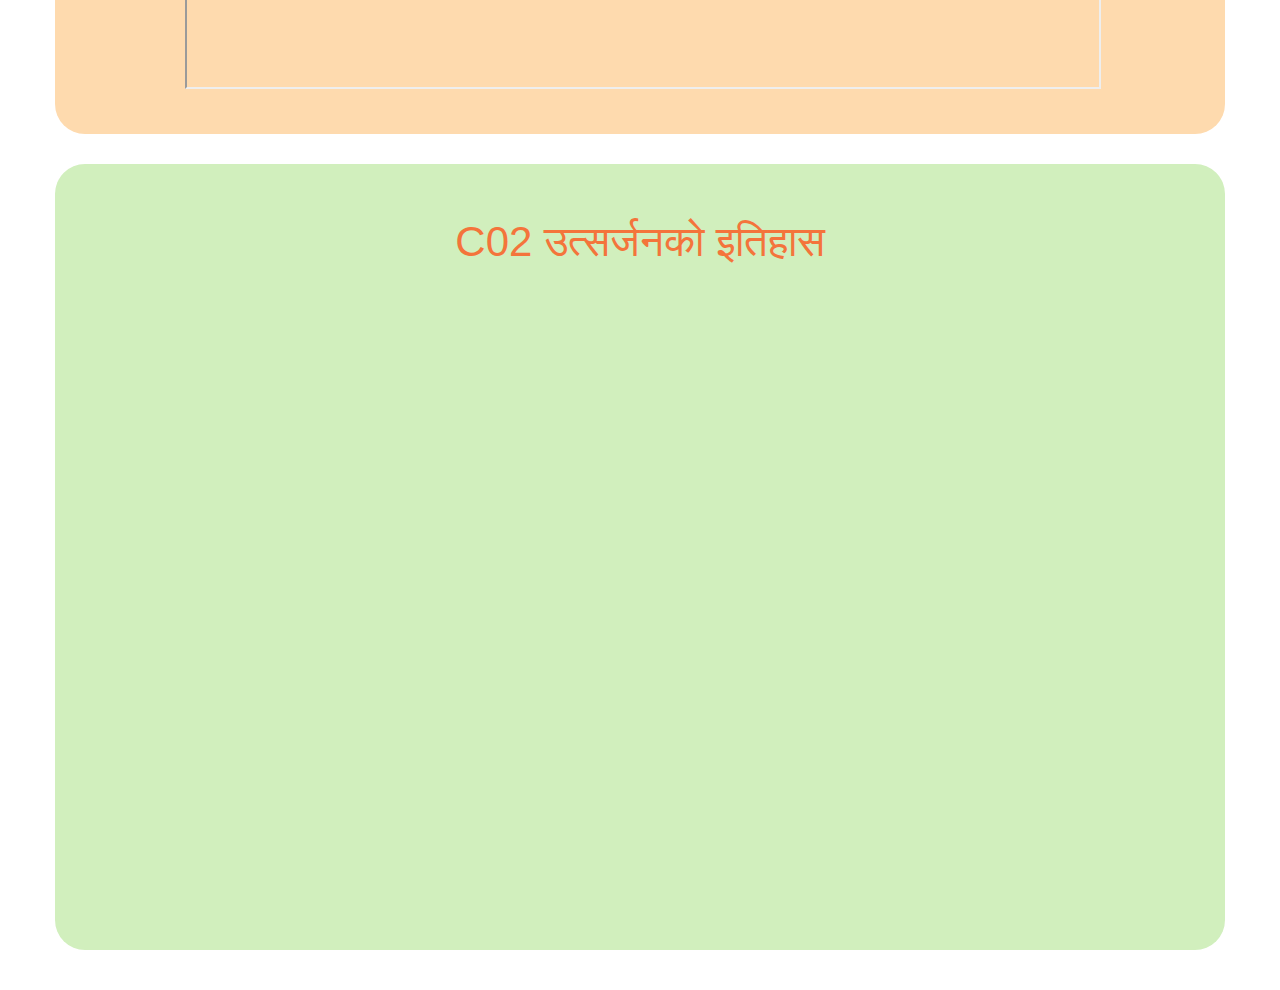
==== commit 600d22a4: "Merge branch 'master' of https://github.com/aregmi450/carbon-footprint-master" ====
--- a/about.html
+++ b/about.html
@@ -105,18 +105,17 @@
             <div class="col-xs-12 col-sm-12 col-md-12 col-lg-12 text-center" id="boxa">
                 <h3 id="title3"> CO2 Emmisions in Nepal</h3>
                 <div>
-                    <iframe class="iframe" iframe src="https://www.worldometers.info/co2-emissions/nepal-co2-emissions/"
+                    <iframe class="iframe" iframe src="https://ourworldindata.org/co2/country/nepal?country=~NPL"
                         width="916" height="620"></iframe>
                 </div>
             </div>
 
             <div class="col-xs-12 col-sm-12 col-md-12 col-lg-12 text-center" id="boxb">
-                <h3 id="title4">Sources of Methane</h3>
+                <h3 id="title4">History of C02 Emissions</h3>
                 <div>
-                    <iframe class="iframe" width="916" height="620" src="https://www.youtube.com/embed/74_8SIkx3nA"
-                        frameborder="0" allow="accelerometer; autoplay; encrypted-media; gyroscope; picture-in-picture"
-                        allowfullscreen>
-                    </iframe>
+                <iframe width="916" height="620" src="https://www.youtube.com/embed/EQ7S0D1iucY" frameborder="0"
+                    allow="accelerometer; autoplay; clipboard-write; encrypted-media; gyroscope; picture-in-picture"
+                    allowfullscreen></iframe>
                 </div>
             </div>
 
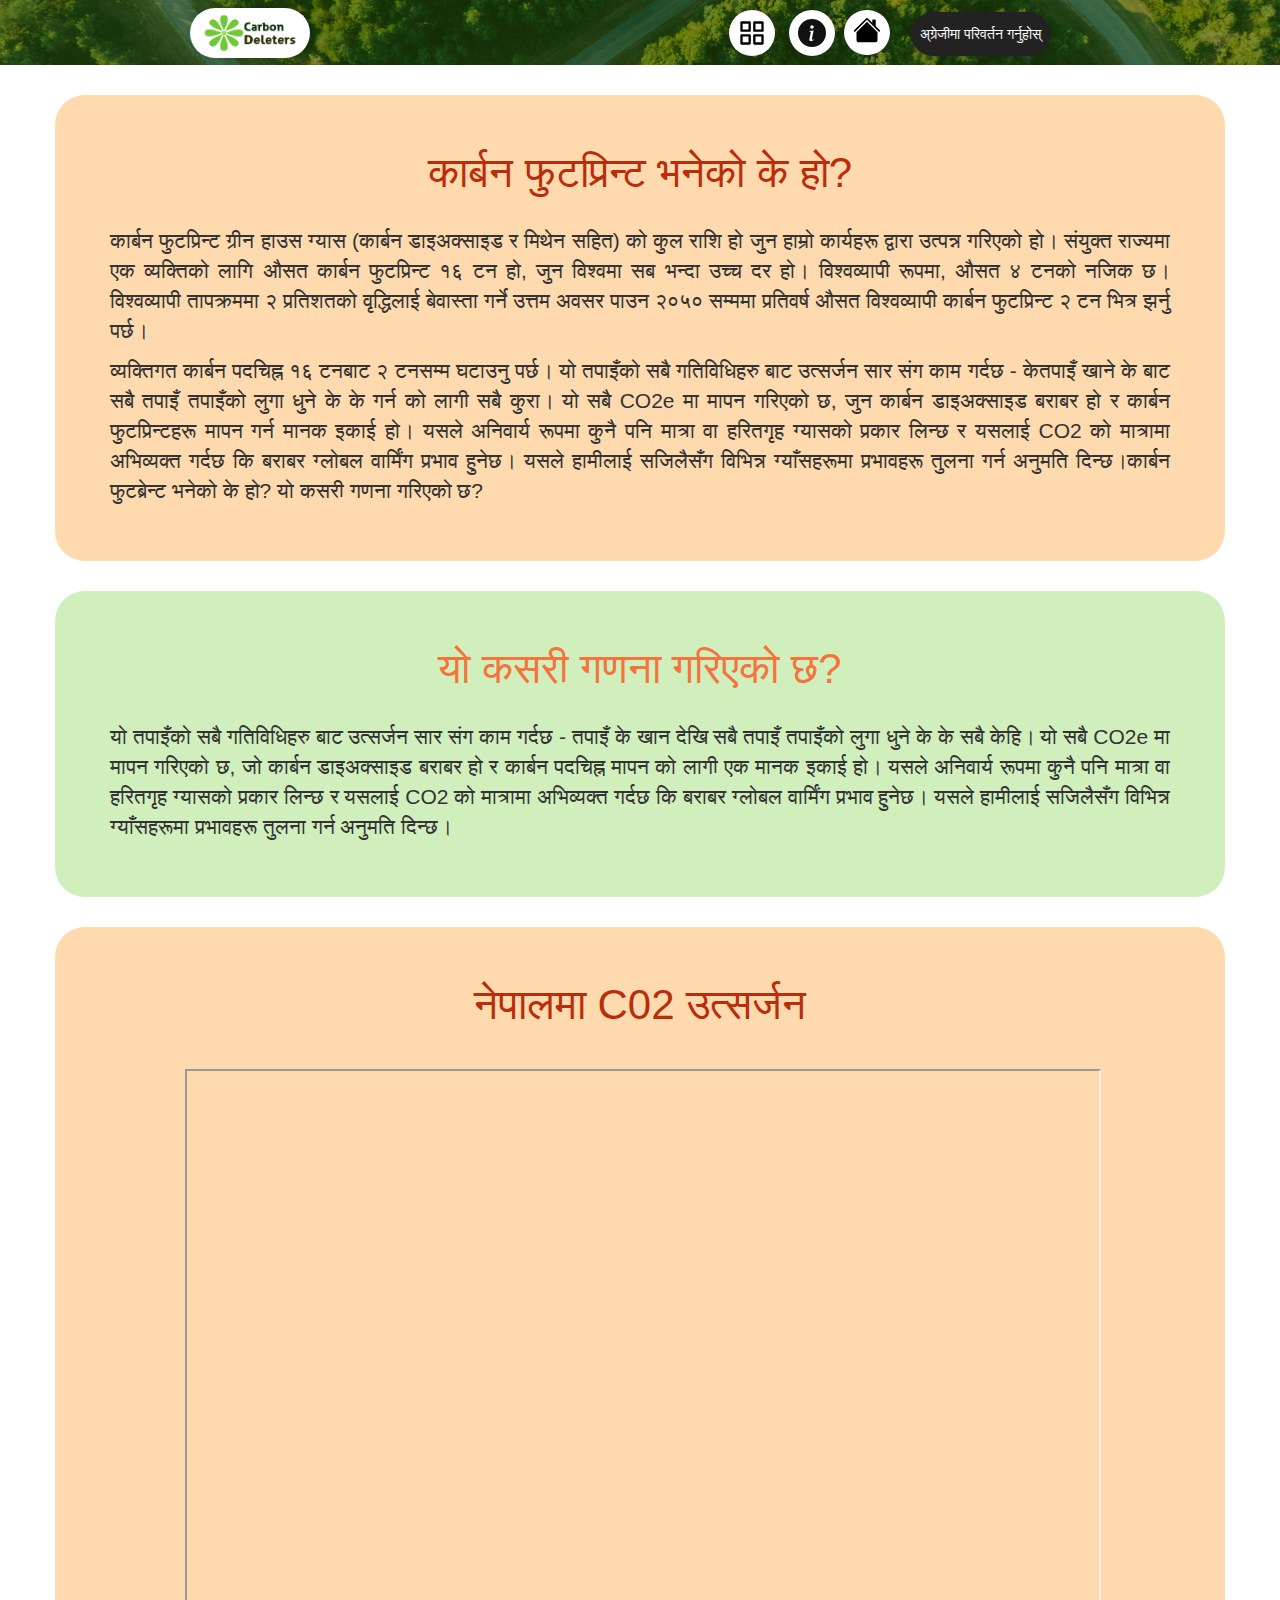
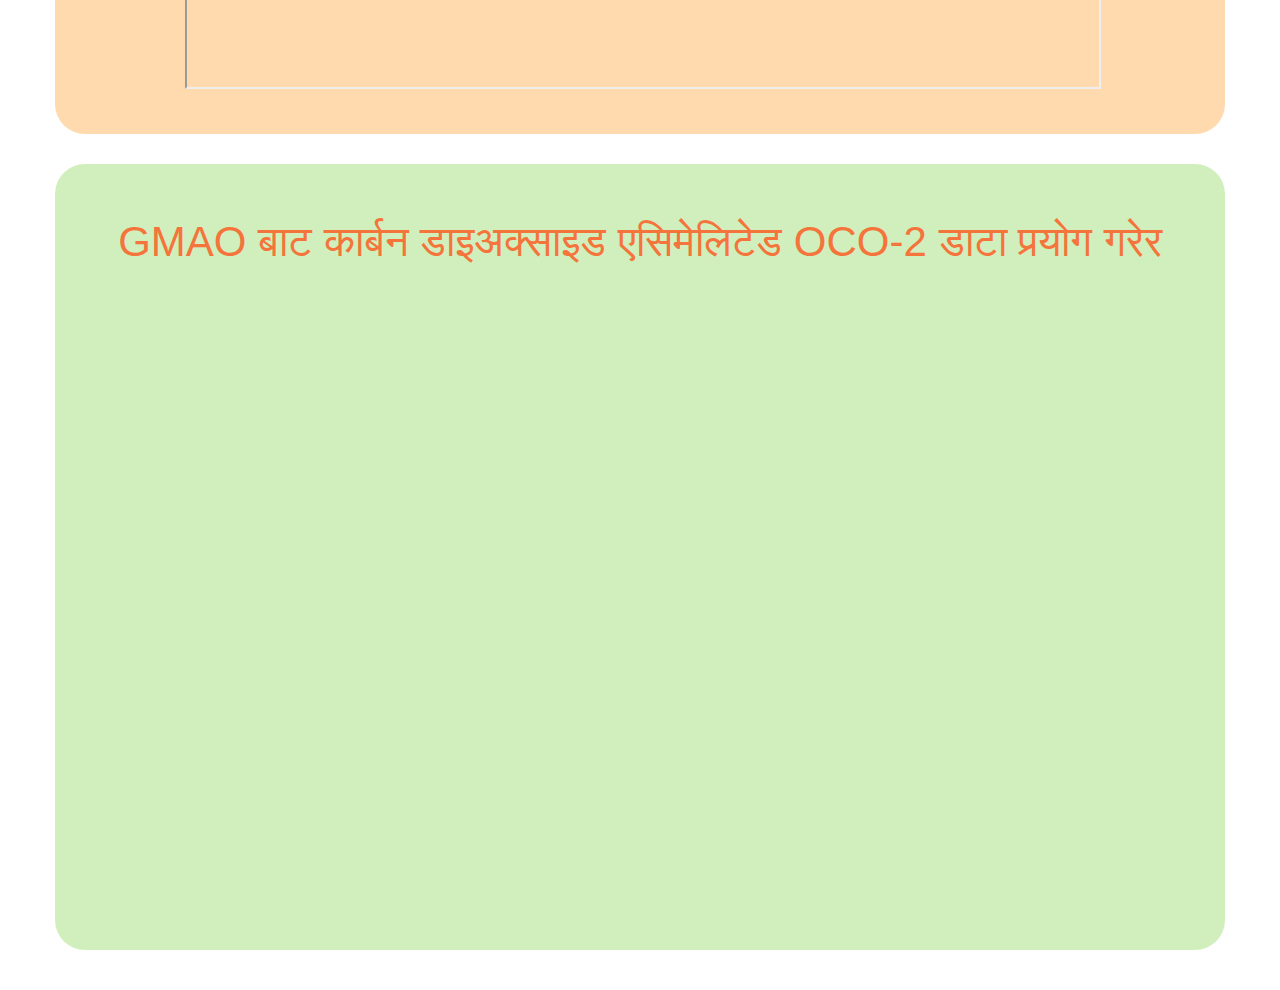
==== commit f1828d2d: "script updated" ====
--- a/about.html
+++ b/about.html
@@ -111,12 +111,11 @@
             </div>
 
             <div class="col-xs-12 col-sm-12 col-md-12 col-lg-12 text-center" id="boxb">
-                <h3 id="title4">History of C02 Emissions</h3>
+                <h3 id="title4">Carbon Dioxide from GMAO using Assimilated OCO-2 Data</h3>
                 <div>
-                <iframe width="916" height="620" src="https://www.youtube.com/embed/EQ7S0D1iucY" frameborder="0"
+                <iframe width="916" height="620" src="https://www.youtube.com/embed/5lGy2Z9w8Ao" frameborder="0"
                     allow="accelerometer; autoplay; clipboard-write; encrypted-media; gyroscope; picture-in-picture"
                     allowfullscreen></iframe>
-                </div>
             </div>
 
             <script src="aboutScript.js"></script>
--- a/style.css
+++ b/style.css
@@ -136,6 +136,8 @@
   border-radius: 30px;
   display: flex;
   flex-direction: column;
+  align-items: center;
+  justify-content: center;
   /* font-size: 1em; */
   text-align: justify;
   background-color: #d1efbd;
@@ -399,12 +401,15 @@
   font-size: 22px;
 }
 
-details[open] summary ~ * {
+details {
+  margin: 0 2rem;
+}
+details[open] > summary ~ * {
   -webkit-animation: sweep 0.5s ease-out;
   animation: sweep 0.5s ease-out;
 }
 
-details[open] summary::-webkit-details-marker {
+details[open] > summary::-webkit-details-marker {
   background: url('up.png') center no-repeat;
   color: transparent;
 }
